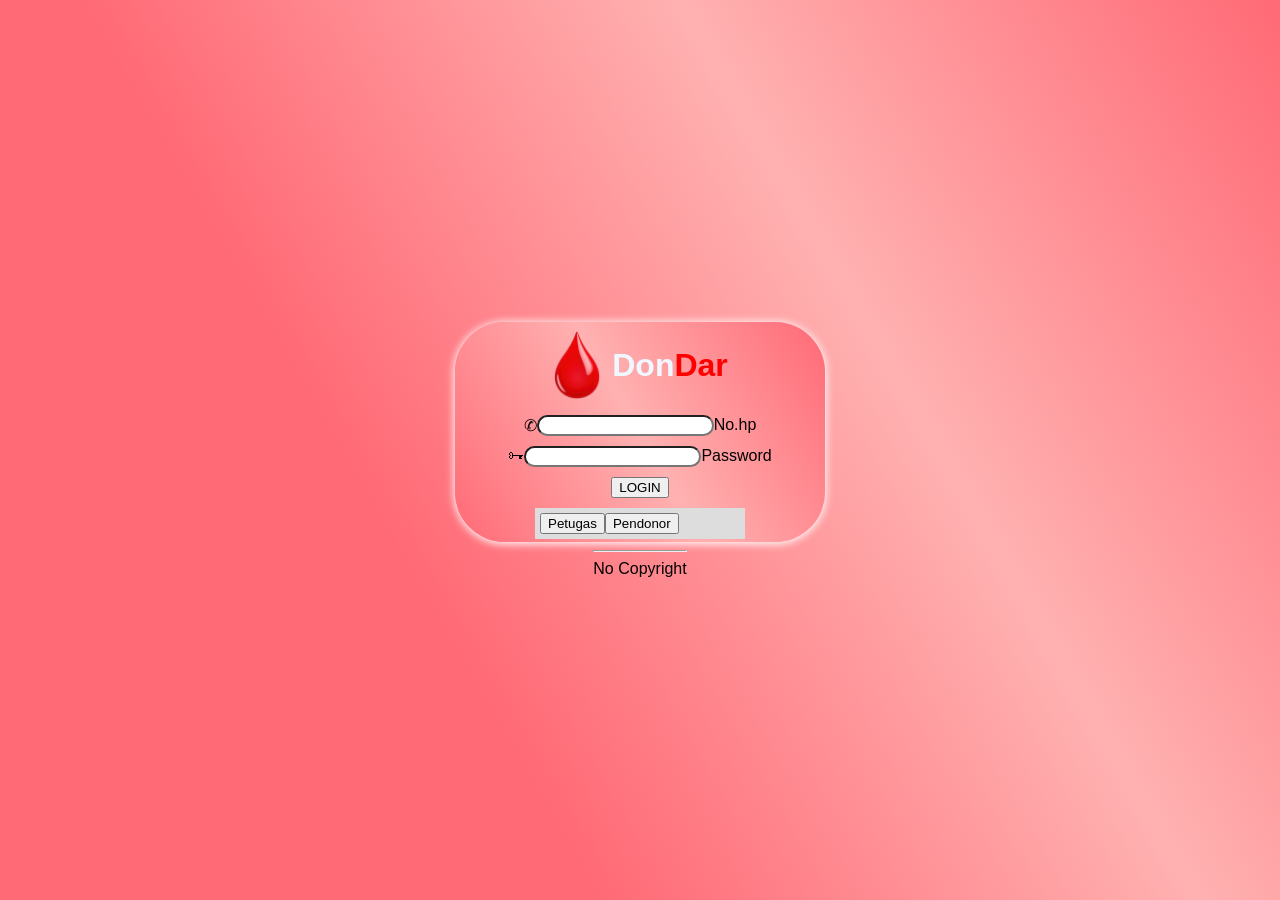
==== DonDar_files/index.html @ caddc501 "Add files via upload" ====
<!DOCTYPE html>
<html lang="en">
<head>
    <meta charset="UTF-8">
    <meta name="viewport" content="width=device-width, initial-scale=1.0">
    <title>DonDar</title>
    <link rel="icon" href="">
    <link rel="stylesheet" href="tampilandondar.css">
</head>

<body>
    <div class="card-login">
        <div class="header-login">
            <img src="logodondar.png" alt="logoDonDar">
            <h1>Don<highligh>Dar</highligh></h1>
        </div>
        <div class="input-login">
            <span class="icon-login">✆ </span>
            <input type="text" required>
            <span>No.hp</span>
        </div>
        <div class="input-login">
            <span class="icon-login"> 🗝 </span>
            <input type="password" required>
            <span>Password</span>
        </div>
        <div>
            <button type="submit" class="submit">LOGIN</button> 
        </div>
        <div class="toogle">
            <div class="slider"></div>
            <button onclick="setRole('petugas')">Petugas</button>
            <button onclick="setRole('pendonor')">Pendonor</button>
        </div>
    </div>    

    <footer>
        <hr>
        No Copyright
    </footer>











</body>
</html>
---- DonDar_files/tampilandondar.css ----
body{
    margin: 0;
    background:linear-gradient(60deg,rgb(255, 106, 118),rgb(255, 106, 118),rgb(255, 177, 177),rgb(255, 106, 118));
    min-height:100vh;
    display: flex;
    flex-direction: column;
    justify-content: center;
    align-items: center;
    font-family: Arial, Helvetica, sans-serif;
}

.card-login{
    display: flex;
    padding: 10px;
    gap: 10px;
    flex-direction: column;
    justify-content: center;
    align-items: center;
    width:350px;
    height: 200px;
    border-radius: 50px;
    box-shadow: 0 1px 8px 1px rgb(255, 255, 255);
    background:linear-gradient(60deg,rgb(255, 106, 118),rgb(255, 177, 177),rgb(255, 106, 118));
}

.header-login{
    display: flex;
    justify-content: center;
    align-items: center;
    gap: 10px;
}

.header-login img{
    width: 50px;
}

.header-login h1{
    color: aliceblue;
}

highligh{
    color: red;
}

.input-login{
    display: flex;
    justify-content: center;
    align-items: center;
}

.input-login input{
    display:flex;
    justify-content: center;
    align-items: center;
    border-radius: 50px;
    width: 100%;
}









.toogle{
    width: 200px;
    background: #ddd;
    display: flex;
    position: relative;
    padding: 5px;
}

.slider{
    position: absolute;
    width: 50%;
    height: 100%;
}
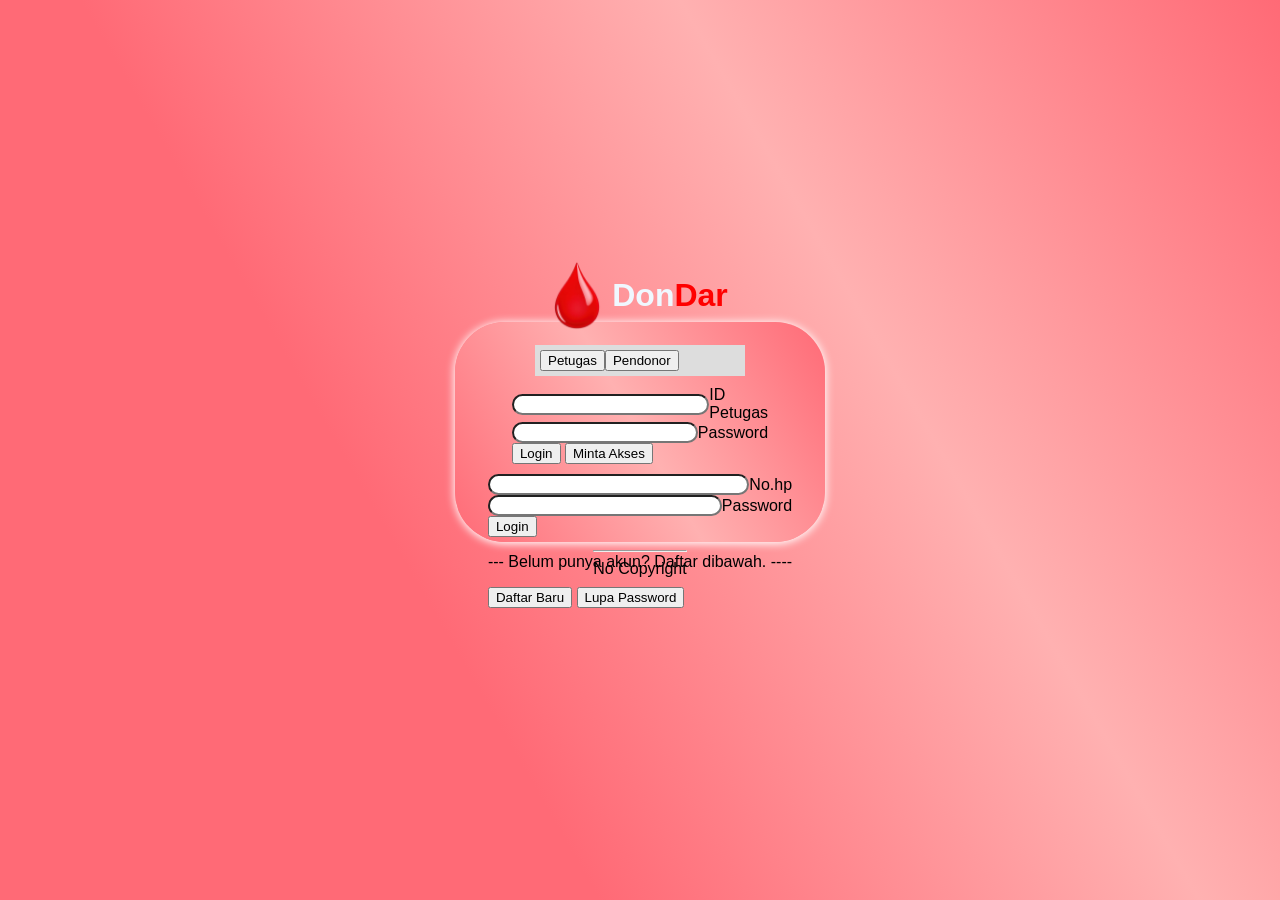
==== commit 69c29798: "Update index.html" ====
--- a/DonDar_files/index.html
+++ b/DonDar_files/index.html
@@ -14,40 +14,48 @@
             <img src="logodondar.png" alt="logoDonDar">
             <h1>Don<highligh>Dar</highligh></h1>
         </div>
-        <div class="input-login">
-            <span class="icon-login">✆ </span>
-            <input type="text" required>
-            <span>No.hp</span>
-        </div>
-        <div class="input-login">
-            <span class="icon-login"> 🗝 </span>
-            <input type="password" required>
-            <span>Password</span>
-        </div>
-        <div>
-            <button type="submit" class="submit">LOGIN</button> 
-        </div>
         <div class="toogle">
             <div class="slider"></div>
             <button onclick="setRole('petugas')">Petugas</button>
             <button onclick="setRole('pendonor')">Pendonor</button>
         </div>
+        <!-- Form Petugas -->
+        <div class="form-section" id="form-petugas">
+            <div class="input-login">
+                <input type="text" required placeholder=" ">
+                <span>ID Petugas</span>
+            </div>
+            <div class="input-login">
+                <input type="password" required placeholder=" ">
+                <span>Password</span>
+            </div>
+            <button type="submit" class="submit" id="ginpetugas">Login</button>
+            <button type="submit" class="submit" id="ginpetugas">Minta Akses</button>
+        </div>
+
+        <!-- Form Pendonor -->
+        <div class="form-section hidden" id="form-pendonor">
+            <div class="input-login">
+                <input type="text" required placeholder=" ">
+                <span>No.hp</span>
+            </div>
+            <div class="input-login">
+                <input type="password" required placeholder=" ">
+                <span>Password</span>
+            </div>
+            <button type="submit" class="submit" id="ginpendonor">Login</button>
+            <div class="opsiloginpendonor">
+                <p>--- Belum punya akun? Daftar dibawah. ----</p>
+                <button type="submit" class="submit" id="daftar">Daftar Baru</button>
+                <button type="submit" class="submit" id="lupapw">Lupa Password</button>
+            </div>
+        </div>
     </div>    
 
+    <script src="latihan.js"></script>
     <footer>
         <hr>
         No Copyright
     </footer>
-
-
-
-
-
-
-
-
-
-
-
 </body>
-</html>+</html>
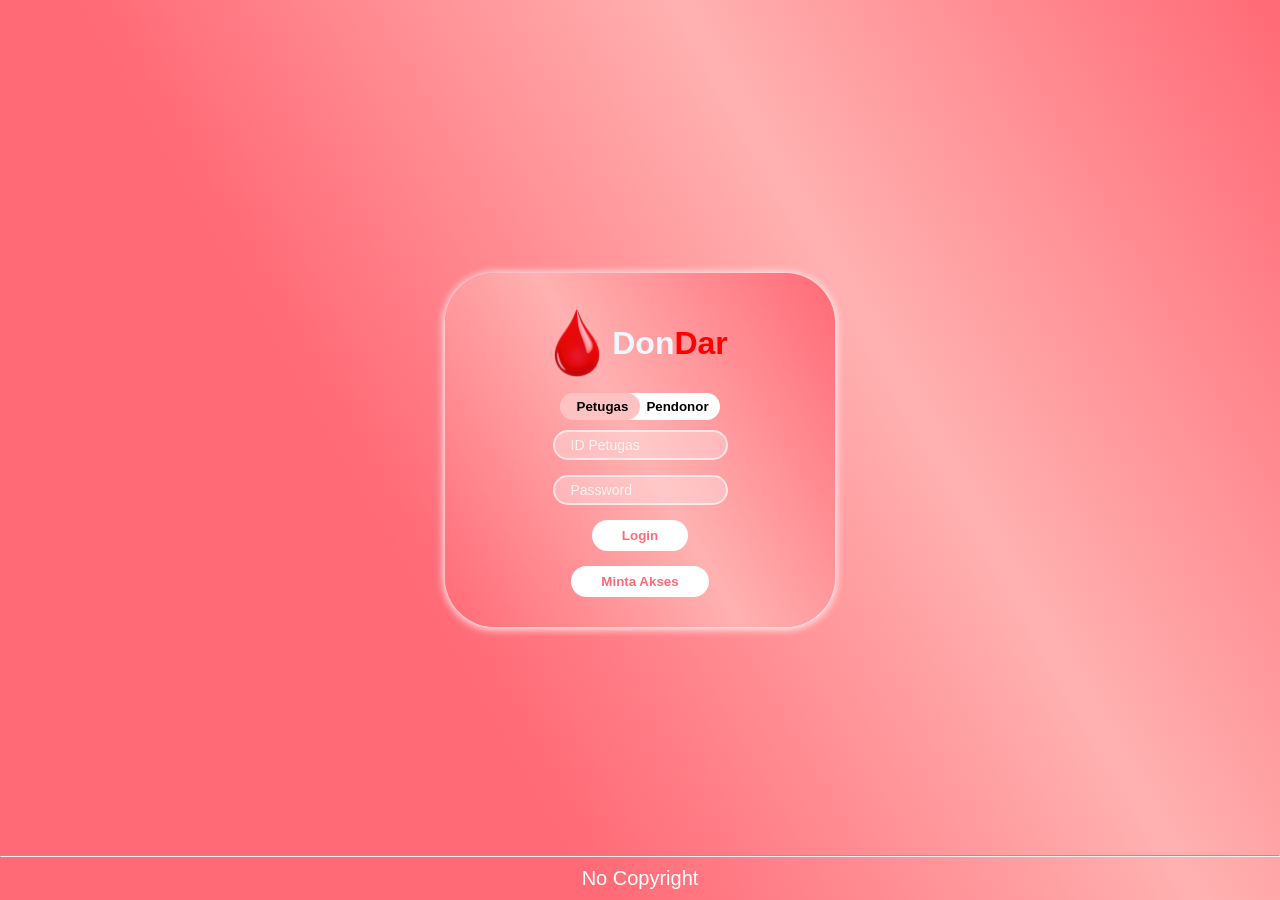
==== commit abda67fa: "Update index.html" ====
--- a/DonDar_files/index.html
+++ b/DonDar_files/index.html
@@ -30,7 +30,7 @@
                 <span>Password</span>
             </div>
             <button type="submit" class="submit" id="ginpetugas">Login</button>
-            <button type="submit" class="submit" id="ginpetugas">Minta Akses</button>
+            <button type="submit" class="submit" id="lupapw" onclick="window.location.href='minta-akses.html'">Minta Akses</button>
         </div>
 
         <!-- Form Pendonor -->
@@ -45,9 +45,9 @@
             </div>
             <button type="submit" class="submit" id="ginpendonor">Login</button>
             <div class="opsiloginpendonor">
-                <p>--- Belum punya akun? Daftar dibawah. ----</p>
-                <button type="submit" class="submit" id="daftar">Daftar Baru</button>
-                <button type="submit" class="submit" id="lupapw">Lupa Password</button>
+                <p>Belum punya akun? Daftar dibawah.</p>
+                <button type="submit" class="submit" id="daftar" onclick="window.location.href='daftar.html'">Daftar Baru</button>
+                <button type="submit" class="submit" id="lupapw" onclick="window.location.href='lupapassword.html'">Lupa Password</button>
             </div>
         </div>
     </div>    
@@ -57,5 +57,6 @@
         <hr>
         No Copyright
     </footer>
+
 </body>
 </html>
--- a/DonDar_files/tampilandondar.css
+++ b/DonDar_files/tampilandondar.css
@@ -11,18 +11,17 @@
 
 .card-login{
     display: flex;
-    padding: 10px;
+    padding: 30px 20px;  /* tambah padding */
     gap: 10px;
     flex-direction: column;
     justify-content: center;
     align-items: center;
-    width:350px;
-    height: 200px;
+    width: 350px;
+    height: auto;  /* ubah dari 200px ke auto */
     border-radius: 50px;
     box-shadow: 0 1px 8px 1px rgb(255, 255, 255);
-    background:linear-gradient(60deg,rgb(255, 106, 118),rgb(255, 177, 177),rgb(255, 106, 118));
+    background: linear-gradient(60deg, rgb(255, 106, 118), rgb(255, 177, 177), rgb(255, 106, 118));
 }
-
 .header-login{
     display: flex;
     justify-content: center;
@@ -42,31 +41,103 @@
     color: red;
 }
 
+.form-section {
+    display: flex;
+    flex-direction: column;
+    align-items: center;
+    gap: 15px;
+    width: 100%;
+    transition: all 0.4s ease;
+    opacity: 1;
+    transform: translateY(0);
+}
+
+.form-section.hidden {
+    display: none;
+    opacity: 0;
+    transform: translateY(30px);
+}
+
+.form-section.slide-in {
+    animation: slideUp 0.4s ease forwards;
+}
+
+@keyframes slideUp {
+    from {
+        opacity: 0;
+        transform: translateY(30px);
+    }
+    to {
+        opacity: 1;
+        transform: translateY(0);
+    }
+}
+
+.submit {
+    border-radius: 50px;
+    padding: 8px 30px;
+    background: white;
+    border: none;
+    color: rgb(255, 106, 118);
+    font-weight: bold;
+    cursor: pointer;
+    transition: 0.3s;
+}
+
+.submit:hover {
+    background: rgb(255, 106, 118);
+    color: white;
+    border: 2px solid white;
+}
+
 .input-login{
-    display: flex;
-    justify-content: center;
-    align-items: center;
+    position: relative;
+    width:50%;
 }
 
 .input-login input{
-    display:flex;
-    justify-content: center;
-    align-items: center;
+    width: 100%;
     border-radius: 50px;
-    width: 100%;
+    border: 2px solid rgba(255,255,255,0.6);
+    padding: 5px 7px;
+    font-size: 14px;
+    background: rgba(255,255,255,0.3);
+    outline: none;
+    box-sizing: border-box;
+    color: white;
+    text-align: center;
 }
 
+.input-login input::placeholder {
+    color: transparent;
+}
 
+.input-login span {
+    position: absolute;
+    left: 18px;
+    top: 50%;
+    transform: translateY(-50%);  /* center vertikal otomatis */
+    color: rgba(255,255,255,0.8);
+    font-size: 14px;
+    pointer-events: none;
+    transition: all 0.3s ease;
+}
 
-
-
-
-
-
+.input-login input:focus ~ span,
+.input-login input:not(:placeholder-shown) ~ span {
+    top: 0px;
+    left: 14px;
+    font-size: 9px;
+    color: white;
+    background: rgb(255, 106, 118);
+    padding: 0 6px;
+    border-radius: 10px;
+}
 
 .toogle{
-    width: 200px;
-    background: #ddd;
+    width: 150px;
+    border-radius: 50PX;
+    background: #ffffff;
     display: flex;
     position: relative;
     padding: 5px;
@@ -74,6 +145,32 @@
 
 .slider{
     position: absolute;
+    bottom: 0px;
+    left: 0px;
+    border-radius: 50px;
     width: 50%;
     height: 100%;
-}+    background-color: rgba(255, 11, 11, 0.247);
+    transition: 0.3s;
+    
+ 
+}
+
+.toogle button{
+    width: 100%;
+    background-color: transparent;
+    cursor: pointer;
+    border: none;
+    z-index: 1;
+    font-weight: bold;
+}
+
+footer {
+    position: fixed;
+    bottom: 0;
+    width: 100%;
+    text-align: center;
+    color: white;
+    font-size: 20px;
+    padding: 10px 0;
+}
